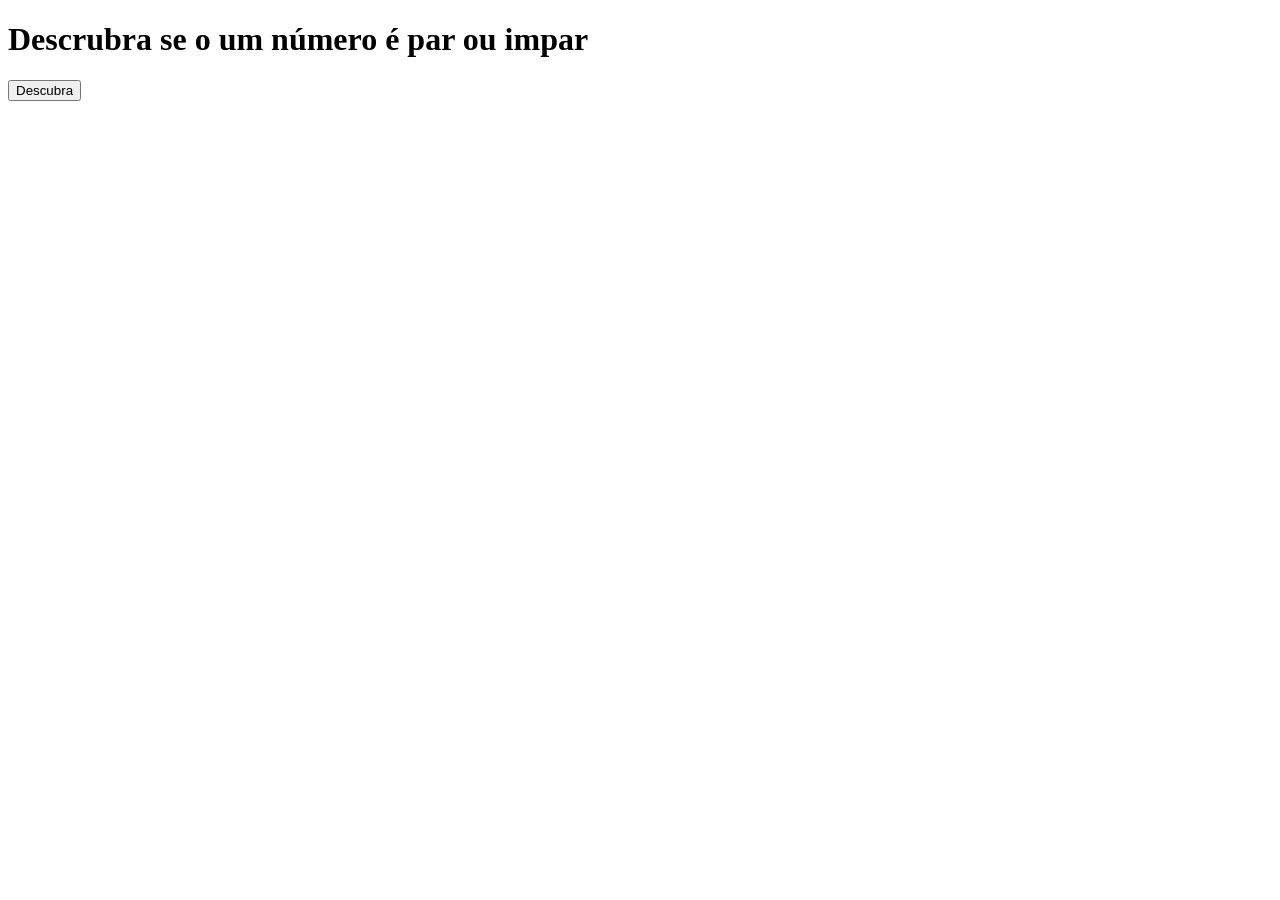
==== atividade 4/parouimpar.html @ 3bf6fcfb "Add files via upload" ====
<!DOCTYPE html>
<html lang="pt-br">
<head>
    <meta charset="UTF-8">
    <meta name="viewport" content="width=device-width, initial-scale=1.0">
    <title>Par ou Impar</title>
</head>
<body>
    <h1>Descrubra se o um número é par ou impar</h1>

    <button onclick="parouimpar()">Descubra</button>

    <script src="script.js"></script>
</body>
</html>
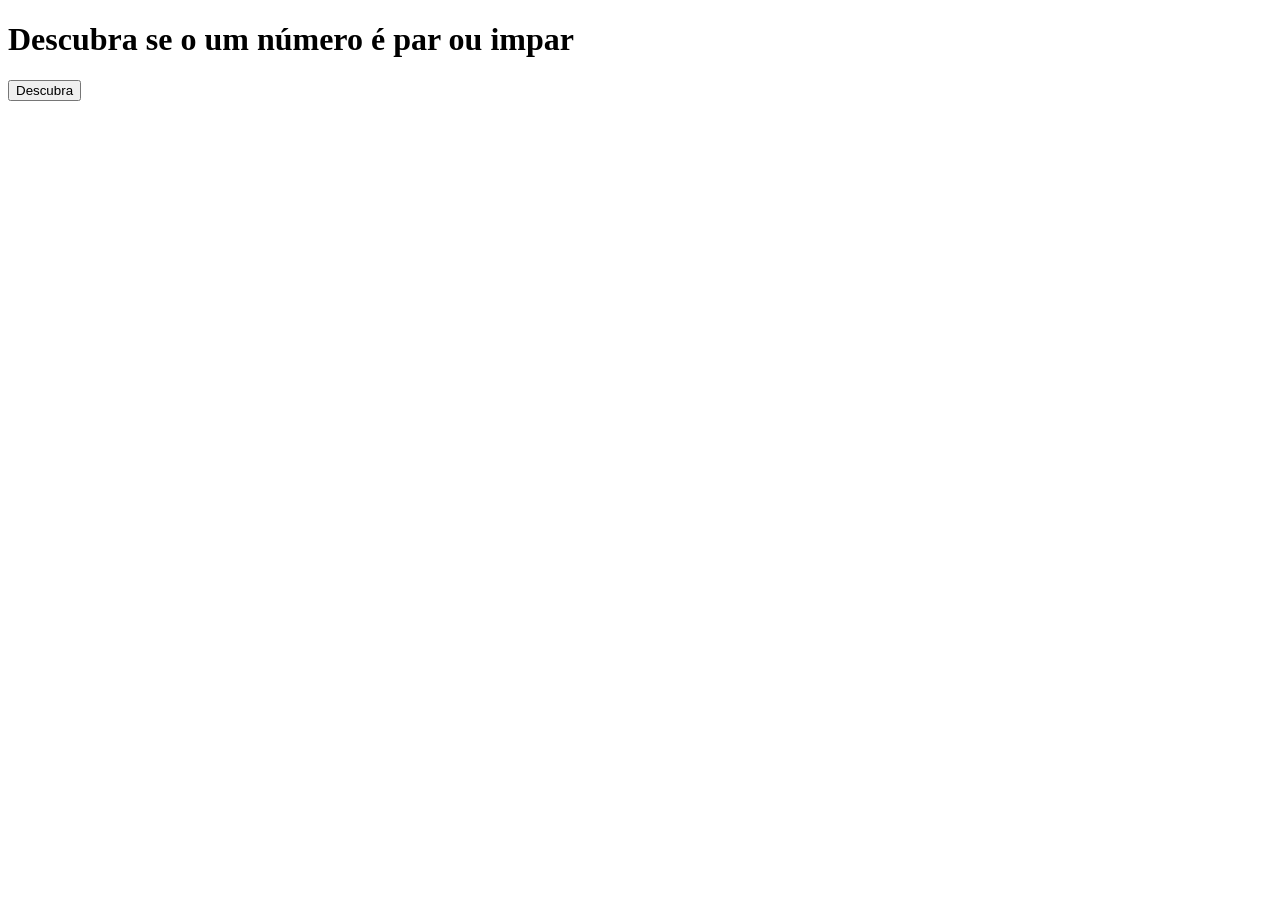
==== commit 3edf135a: "Add files via upload" ====
--- a/atividade 4/parouimpar.html
+++ b/atividade 4/parouimpar.html
@@ -6,7 +6,7 @@
     <title>Par ou Impar</title>
 </head>
 <body>
-    <h1>Descrubra se o um número é par ou impar</h1>
+    <h1>Descubra se o um número é par ou impar</h1>
 
     <button onclick="parouimpar()">Descubra</button>
 
